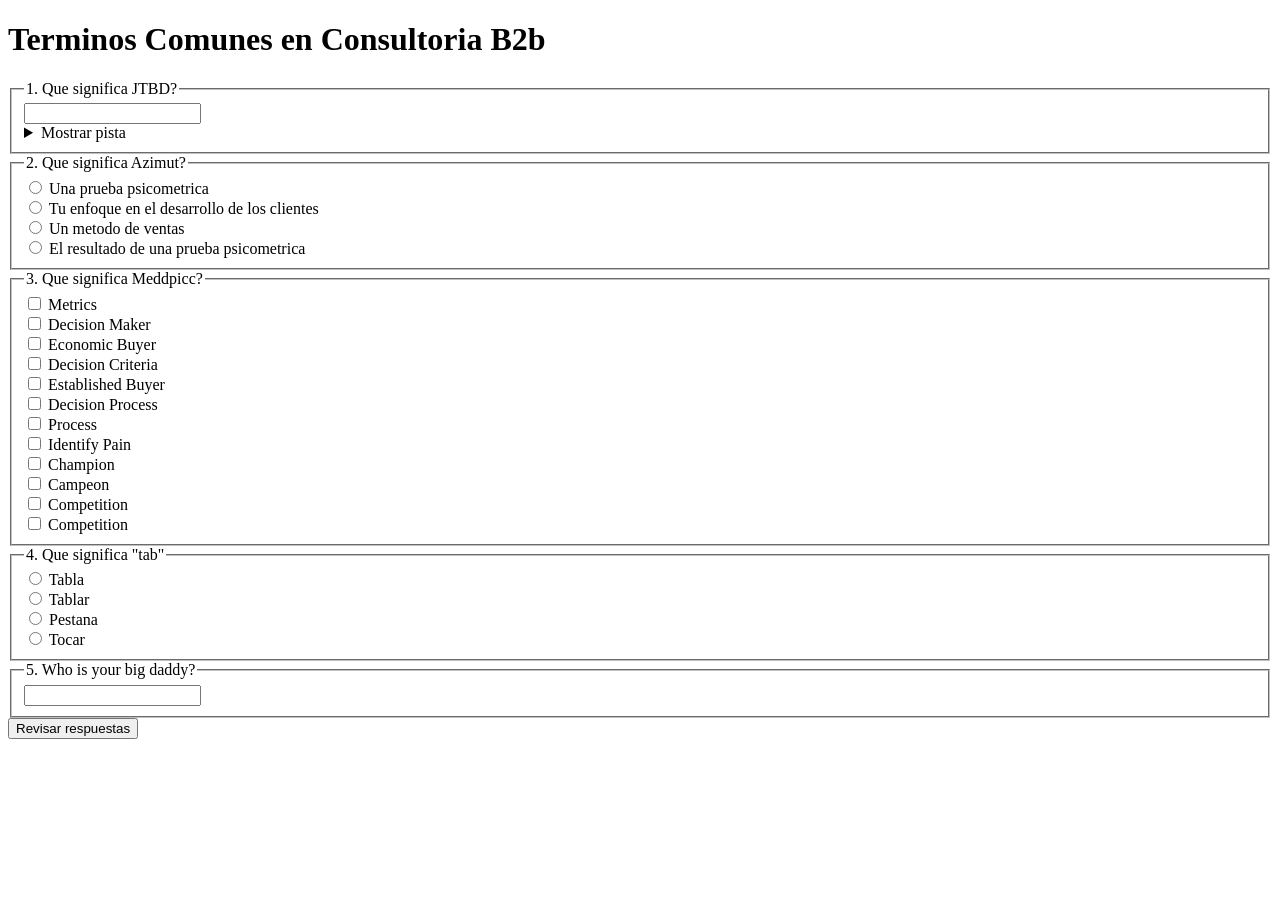
==== index2.html @ 115e9c5e "Step 2: HTML structure with four questions types" ====
<!DOCTYPE html>
<html lang="es">

<head>
    <meta charset="UTF-8">
    <meta name="viewport" content="width=device-width, initial-scale=1.0">
    <title>Terminos Comunes en Consultoria B2B</title>
</head>

<body>
    <header>
        <h1>Terminos Comunes en Consultoria B2b</h1>
    </header>

    <main>
        <form id="quiz">

            <!-- Pregunta 1. respuesta escrito con pista -->
            <fieldset>
                <legend>1. Que significa JTBD?</legend>
                <input type="text" id="q1" name="q1">
                <details>
                    <summary>Mostrar pista</summary>
                    <p>Jobs to be done</p>
                </details>
            </fieldset>

            <!-- Pregunta 2: una sola respuesta -->
            <fieldset>
                <legend>2. Que significa Azimut?</legend>
                <label><input type="radio" name="q2" value="a"> Una prueba psicometrica</label><br>
                <label><input type="radio" name="q2" value="b"> Tu enfoque en el desarrollo de los clientes</label><br>
                <label><input type="radio" name="q3" value="c"> Un metodo de ventas</label><br>
                <label><input type="radio" name="q4" value="d"> El resultado de una prueba psicometrica</label><br>
            </fieldset>

            <!-- Pregunta 3: varias respuestas correctas -->
            <fieldset>
                <legend>3. Que significa Meddpicc?</legend>
                <label><input type="checkbox" name="q3" value="a"> Metrics</label><br>
                <label><input type="checkbox" name="q3" value="b"> Decision Maker</label><br>
                <label><input type="checkbox" name="q3" value="c"> Economic Buyer</label><br>
                <label><input type="checkbox" name="q3" value="d"> Decision Criteria</label><br>
                <label><input type="checkbox" name="q3" value="e"> Established Buyer</label><br>
                <label><input type="checkbox" name="q3" value="f"> Decision Process</label><br>
                <label><input type="checkbox" name="q3" value="g"> Process</label><br>
                <label><input type="checkbox" name="q3" value="h"> Identify Pain</label><br>
                <label><input type="checkbox" name="q3" value="i"> Champion</label><br>
                <label><input type="checkbox" name="q3" value="j"> Campeon</label><br>
                <label><input type="checkbox" name="q3" value="k"> Competition</label><br>
                <label><input type="checkbox" name="q3" value="l"> Competition</label><br>
            </fieldset>

            <!-- Pregunta 4: uan sola respuesta -->
            <fieldset>
                <legend>4. Que significa "tab"</legend>
                <label><input type="radio" name="q4" value="a"> Tabla</label><br>
                <label><input type="radio" name="q4" value="b"> Tablar</label><br>
                <label><input type="radio" name="q4" value="c"> Pestana</label><br>
                <label><input type="radio" name="q4" value="d"> Tocar</label>
            </fieldset>

            <!-- Pregunta 5: Who is your big daddy? -->
            <fieldset>
                <legend>5. Who is your big daddy?</legend>
                <input type="text" id="q5" name="q5">
            </fieldset>

            <button type="button" id="check-btn"> Revisar respuestas</button>
        </form>
    </main>
</body>

</html>
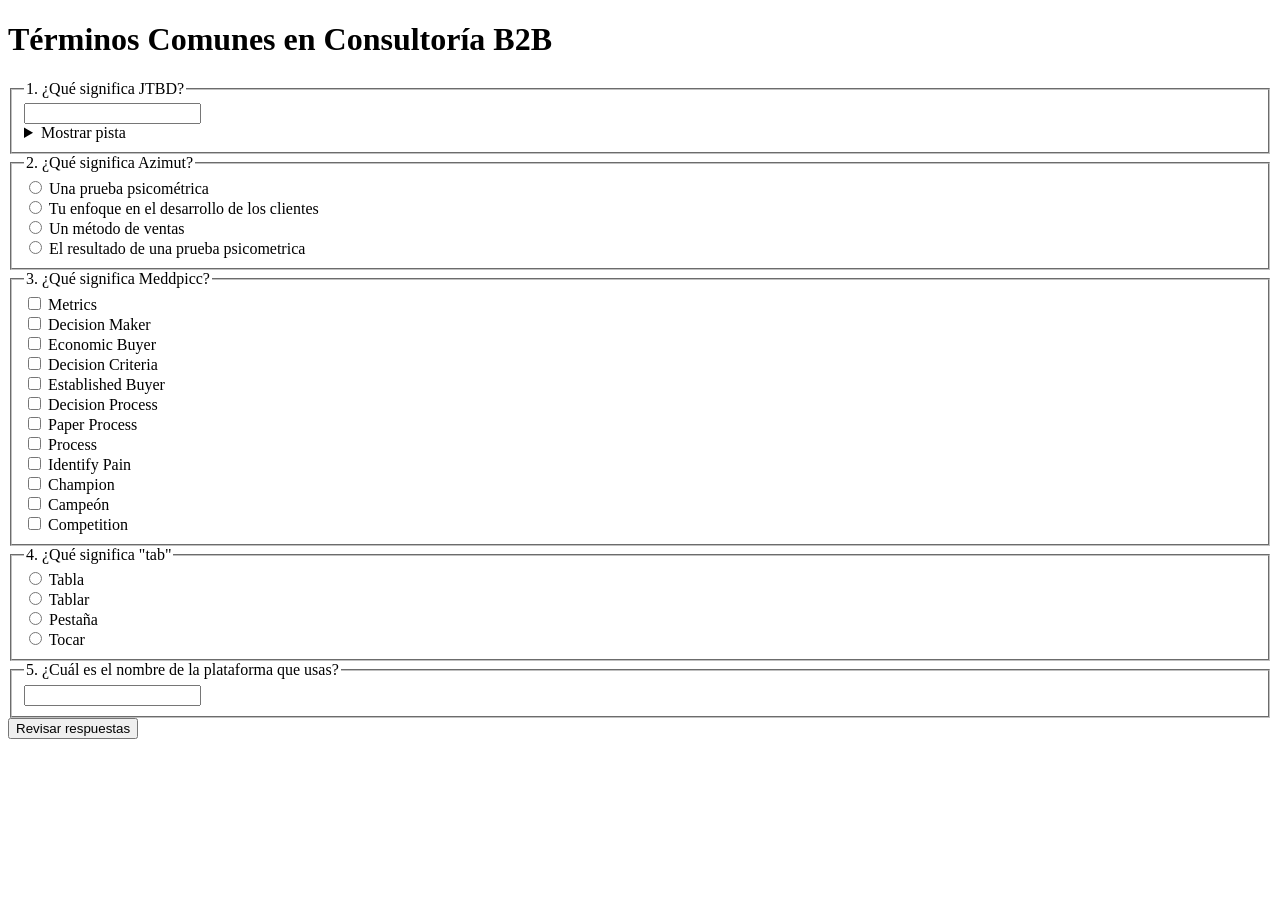
==== commit e13f1007: "Spell Check Spanish Terms" ====
--- a/index2.html
+++ b/index2.html
@@ -9,7 +9,7 @@
 
 <body>
     <header>
-        <h1>Terminos Comunes en Consultoria B2b</h1>
+        <h1>Términos Comunes en Consultoría B2B</h1>
     </header>
 
     <main>
@@ -17,7 +17,7 @@
 
             <!-- Pregunta 1. respuesta escrito con pista -->
             <fieldset>
-                <legend>1. Que significa JTBD?</legend>
+                <legend>1. ¿Qué significa JTBD?</legend>
                 <input type="text" id="q1" name="q1">
                 <details>
                     <summary>Mostrar pista</summary>
@@ -27,42 +27,42 @@
 
             <!-- Pregunta 2: una sola respuesta -->
             <fieldset>
-                <legend>2. Que significa Azimut?</legend>
-                <label><input type="radio" name="q2" value="a"> Una prueba psicometrica</label><br>
+                <legend>2. ¿Qué significa Azimut?</legend>
+                <label><input type="radio" name="q2" value="a"> Una prueba psicométrica</label><br>
                 <label><input type="radio" name="q2" value="b"> Tu enfoque en el desarrollo de los clientes</label><br>
-                <label><input type="radio" name="q3" value="c"> Un metodo de ventas</label><br>
+                <label><input type="radio" name="q3" value="c"> Un método de ventas</label><br>
                 <label><input type="radio" name="q4" value="d"> El resultado de una prueba psicometrica</label><br>
             </fieldset>
 
             <!-- Pregunta 3: varias respuestas correctas -->
             <fieldset>
-                <legend>3. Que significa Meddpicc?</legend>
+                <legend>3. ¿Qué significa Meddpicc?</legend>
                 <label><input type="checkbox" name="q3" value="a"> Metrics</label><br>
                 <label><input type="checkbox" name="q3" value="b"> Decision Maker</label><br>
                 <label><input type="checkbox" name="q3" value="c"> Economic Buyer</label><br>
                 <label><input type="checkbox" name="q3" value="d"> Decision Criteria</label><br>
                 <label><input type="checkbox" name="q3" value="e"> Established Buyer</label><br>
                 <label><input type="checkbox" name="q3" value="f"> Decision Process</label><br>
-                <label><input type="checkbox" name="q3" value="g"> Process</label><br>
-                <label><input type="checkbox" name="q3" value="h"> Identify Pain</label><br>
-                <label><input type="checkbox" name="q3" value="i"> Champion</label><br>
-                <label><input type="checkbox" name="q3" value="j"> Campeon</label><br>
-                <label><input type="checkbox" name="q3" value="k"> Competition</label><br>
+                <label><input type="checkbox" name="q3" value="g"> Paper Process</label><br>
+                <label><input type="checkbox" name="q3" value="h"> Process</label><br>
+                <label><input type="checkbox" name="q3" value="i"> Identify Pain</label><br>
+                <label><input type="checkbox" name="q3" value="j"> Champion</label><br>
+                <label><input type="checkbox" name="q3" value="k"> Campeón</label><br>
                 <label><input type="checkbox" name="q3" value="l"> Competition</label><br>
             </fieldset>
 
             <!-- Pregunta 4: uan sola respuesta -->
             <fieldset>
-                <legend>4. Que significa "tab"</legend>
+                <legend>4. ¿Qué significa "tab"</legend>
                 <label><input type="radio" name="q4" value="a"> Tabla</label><br>
                 <label><input type="radio" name="q4" value="b"> Tablar</label><br>
-                <label><input type="radio" name="q4" value="c"> Pestana</label><br>
+                <label><input type="radio" name="q4" value="c"> Pestaña</label><br>
                 <label><input type="radio" name="q4" value="d"> Tocar</label>
             </fieldset>
 
-            <!-- Pregunta 5: Who is your big daddy? -->
+            <!-- Pregunta 5: ¿Cuál es el nombre de la plataforma que usas? -->
             <fieldset>
-                <legend>5. Who is your big daddy?</legend>
+                <legend>5. ¿Cuál es el nombre de la plataforma que usas?</legend>
                 <input type="text" id="q5" name="q5">
             </fieldset>
 
